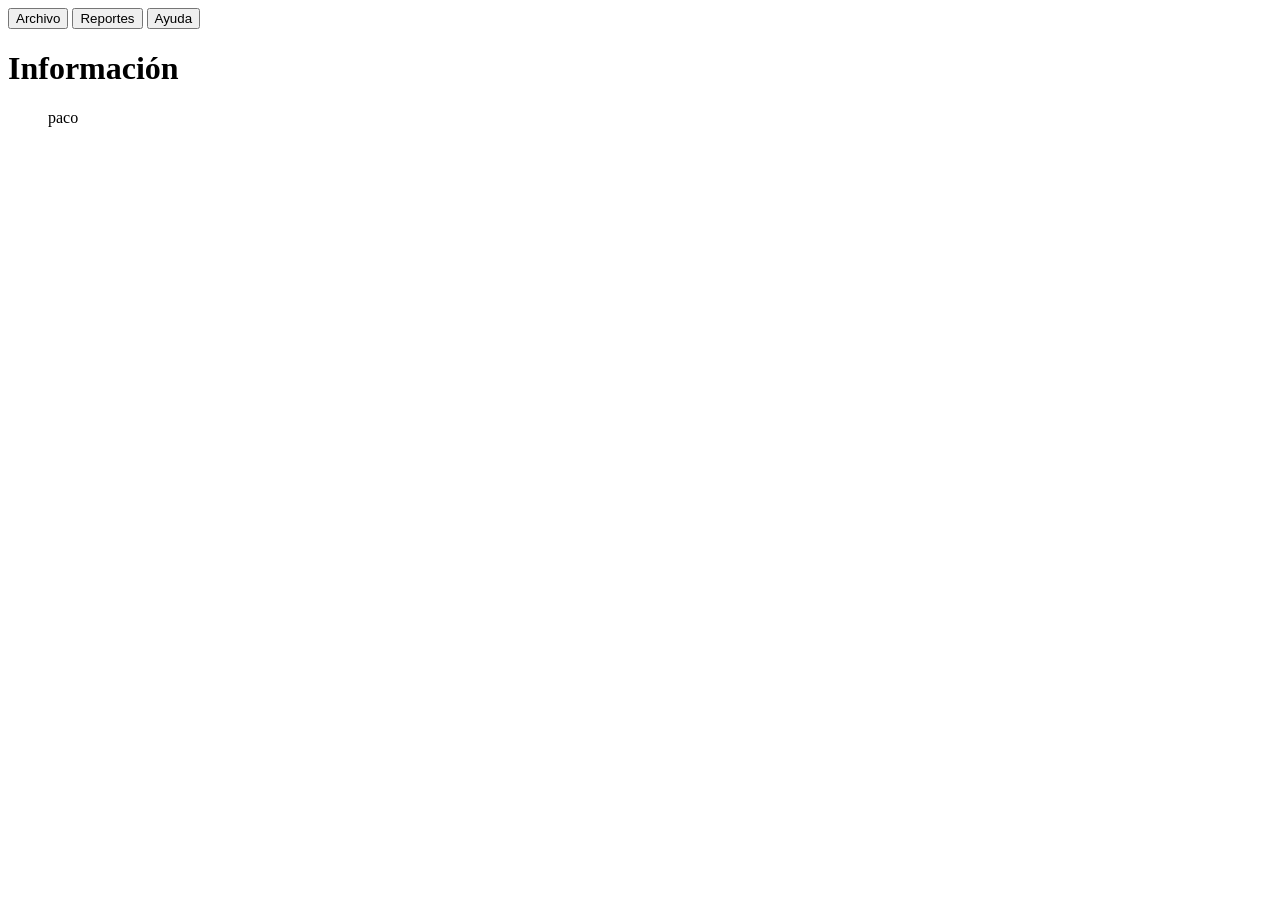
==== pythonProject/templates/ayuda.html @ 23aeabbf "creando interfaz" ====
<!DOCTYPE html>
<html lang="es">

<head>
    <meta charset="UTF-8">
    <meta name="viewport" content="width=device-width, initial-scale=1.0">
    <title>Frontend</title>
    <link rel="stylesheet" href="{{ url_for('static', filename='style.css') }}">
</head>

<body></body>
<button class="button1" type="button">Archivo</button>
<button class="button2" type="button">Reportes</button>
<button class="button3" type="button">Ayuda</button>
<div class="container">
    <h1>Información</h1>
    <ul class="alumnos-lista">
        paco
    </ul>
</div>
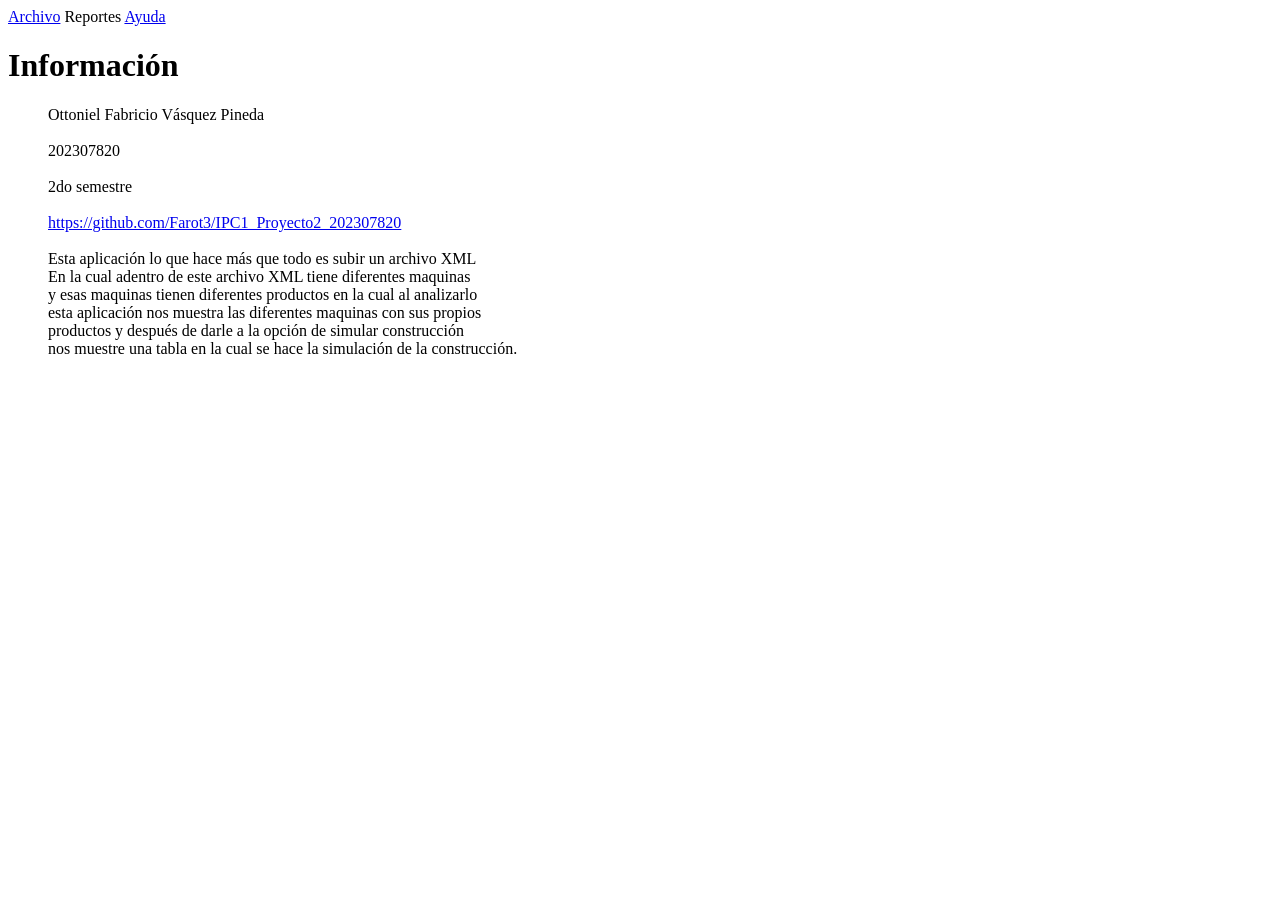
==== commit 467dbf71: "Ya hay avances señores" ====
--- a/pythonProject/templates/ayuda.html
+++ b/pythonProject/templates/ayuda.html
@@ -8,13 +8,39 @@
     <link rel="stylesheet" href="{{ url_for('static', filename='style.css') }}">
 </head>
 
-<body></body>
-<button class="button1" type="button">Archivo</button>
-<button class="button2" type="button">Reportes</button>
-<button class="button3" type="button">Ayuda</button>
-<div class="container">
-    <h1>Información</h1>
-    <ul class="alumnos-lista">
-        paco
-    </ul>
-</div>+<body>
+    <a class="button1" type="button" href="/">Archivo</a>
+    <a class="button2" type="button">Reportes</a>
+    <a class="button3" type="button" href="/ayuda">Ayuda</a>
+    <div class="container">
+        <h1>Información</h1>
+        <ul class="DatosEstudiantes">
+            Ottoniel Fabricio Vásquez Pineda
+            <br>
+            <br>
+            202307820
+            <br>
+            <br>
+            2do semestre
+            <br>
+            <br>
+            <a href="https://github.com/Farot3/IPC1_Proyecto2_202307820">
+                https://github.com/Farot3/IPC1_Proyecto2_202307820 </a>
+            <br>
+            <br>
+            Esta aplicación lo que hace más que todo es subir un archivo XML
+            <br>
+            En la cual adentro de este archivo XML tiene diferentes maquinas
+            <br>
+            y esas maquinas tienen diferentes productos en la cual al analizarlo
+            <br>
+            esta aplicación nos muestra las diferentes maquinas con sus propios
+            <br>
+            productos y después de darle a la opción de simular construcción
+            <br>
+            nos muestre una tabla en la cual se hace la simulación de la construcción.
+        </ul>
+    </div>
+</body>
+
+</html>
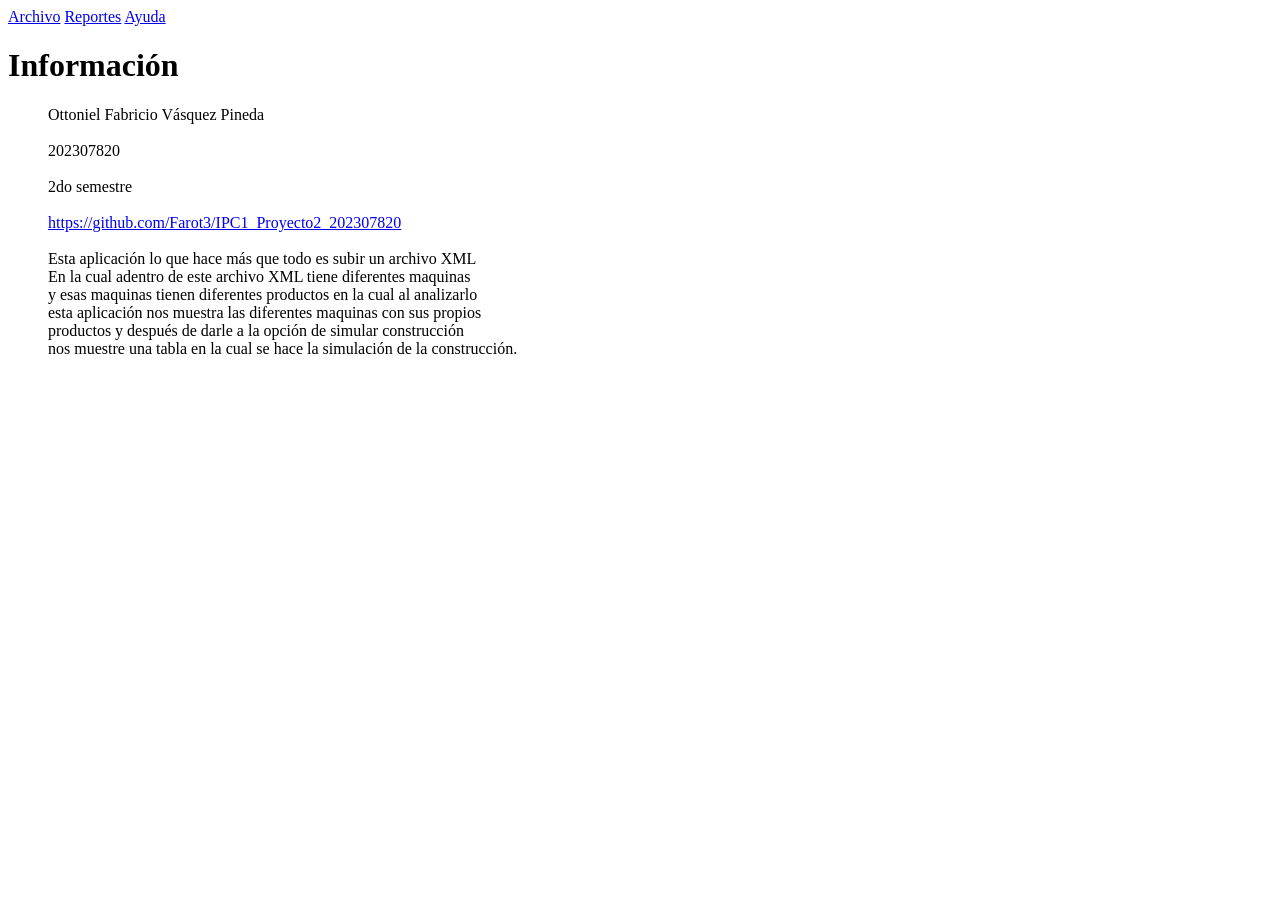
==== commit f6f6e4a6: "cambie casi todo" ====
--- a/pythonProject/templates/ayuda.html
+++ b/pythonProject/templates/ayuda.html
@@ -10,7 +10,7 @@
 
 <body>
     <a class="button1" type="button" href="/">Archivo</a>
-    <a class="button2" type="button">Reportes</a>
+    <a class="button2" type="button" href="/reportes">Reportes</a>
     <a class="button3" type="button" href="/ayuda">Ayuda</a>
     <div class="container">
         <h1>Información</h1>
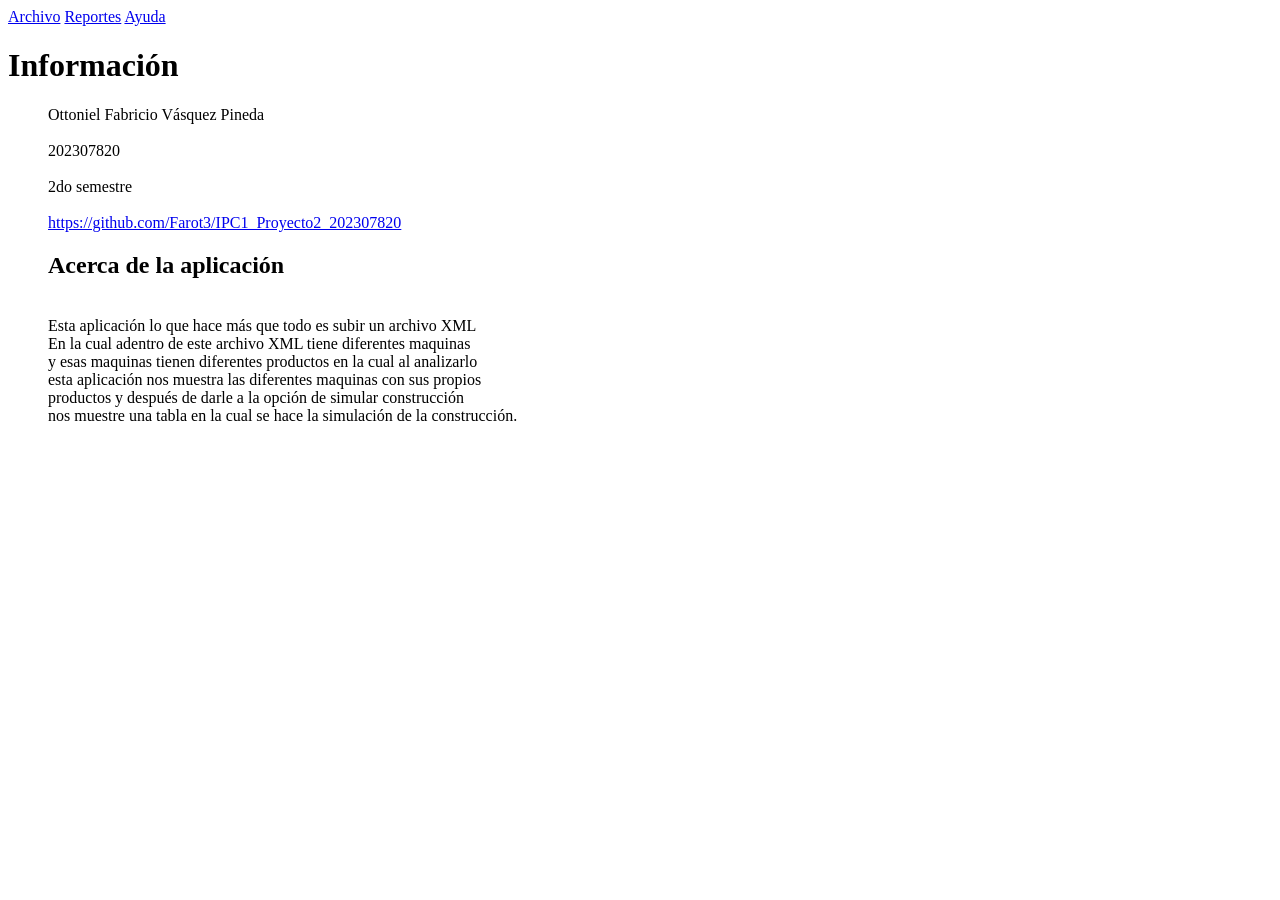
==== commit 2cb4f615: "posiblemente ultimo push commit" ====
--- a/pythonProject/templates/ayuda.html
+++ b/pythonProject/templates/ayuda.html
@@ -27,6 +27,7 @@
             <a href="https://github.com/Farot3/IPC1_Proyecto2_202307820">
                 https://github.com/Farot3/IPC1_Proyecto2_202307820 </a>
             <br>
+            <h2>Acerca de la aplicación</h2>
             <br>
             Esta aplicación lo que hace más que todo es subir un archivo XML
             <br>
